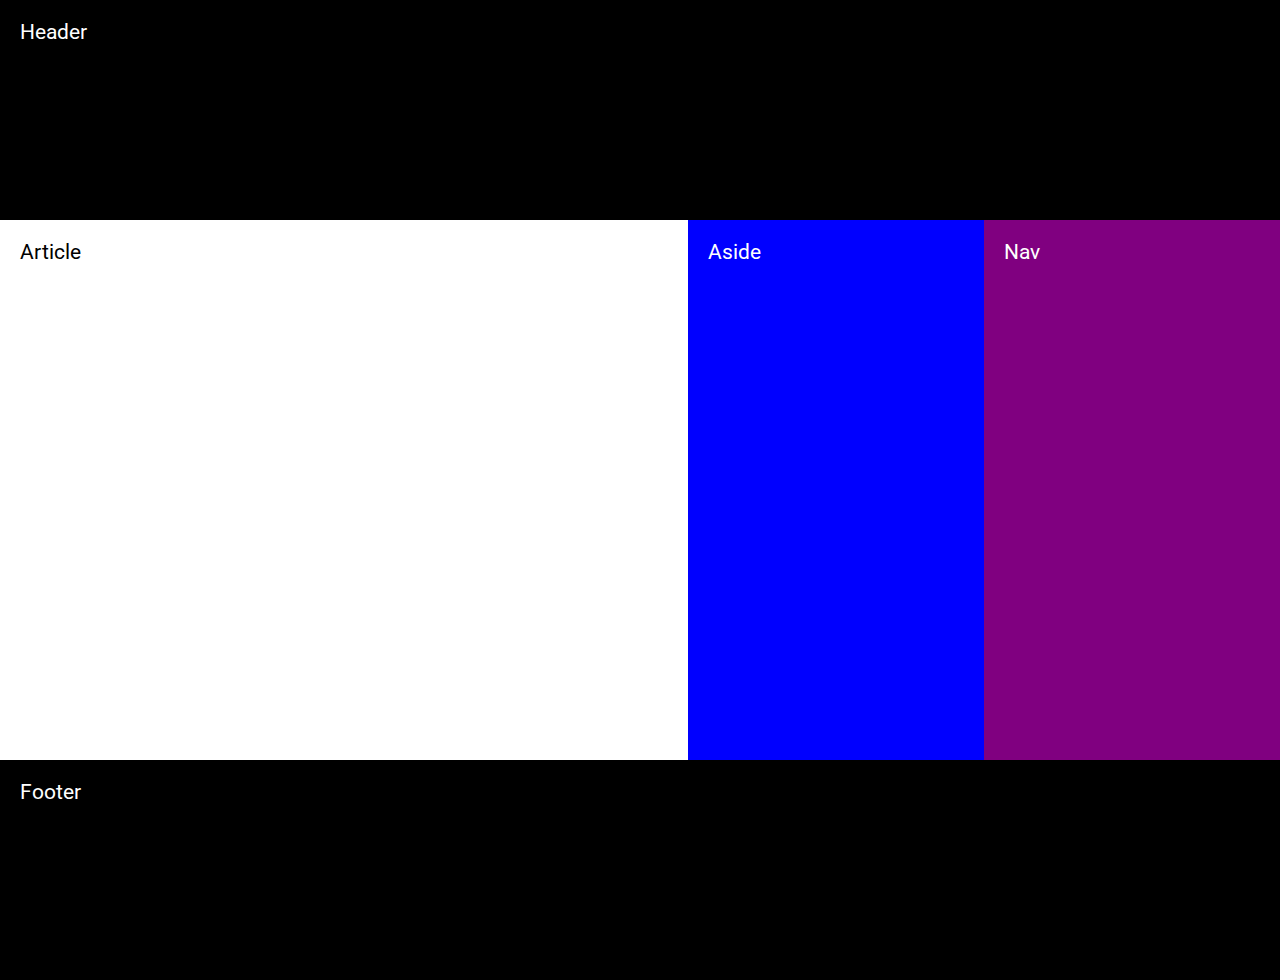
==== flexExample 1/index.html @ 97eb1358 "example 1" ====
<!DOCTYPE html>
<html lang="en">
  <head>
    <meta charset="UTF-8" />
    <meta http-equiv="X-UA-Compatible" content="IE=edge" />
    <meta name="viewport" content="width=device-width, initial-scale=1.0" />
    <title>Flex Examples</title>
    <link rel="stylesheet" href="./index.css" />
    <link rel="stylesheet" href="./normalize.css" />
  </head>
  <body>
    <div id="container">
      <header>Header</header>
      <div id="middle">
        <main>Article</main>
        <div id="aside">Aside</div>
        <div id="nav">Nav</div>
      </div>
      <section>Footer</section>
    </div>
  </body>
</html>
---- flexExample 1/index.css ----
@import url("https://fonts.googleapis.com/css2?family=Roboto:ital,wght@1,900&display=swap");

body {
  margin: 0;
  height: 100%;
  background-color: antiquewhite;
  color: white;
  font-family: "Roboto", sans-serif;
  font-size: 1.3em;
}
#container {
  display: flex;
  min-height: 100%;
  flex-direction: column;
}

header {
  background-color: black;
  height: 20vh;
  padding: 20px;
}
#middle {
  display: flex;
  height: 60vh;
}
main {
  background-color: white;
  flex-grow: 1;
  padding: 20px;
  color: black;
}
#aside {
  width: 20%;
  background-color: blue;
  padding: 20px;
}
#nav {
  width: 20%;
  background-color: purple;
  padding: 20px;
}

section {
  background-color: black;
  height: 20vh;
  padding: 20px;
}
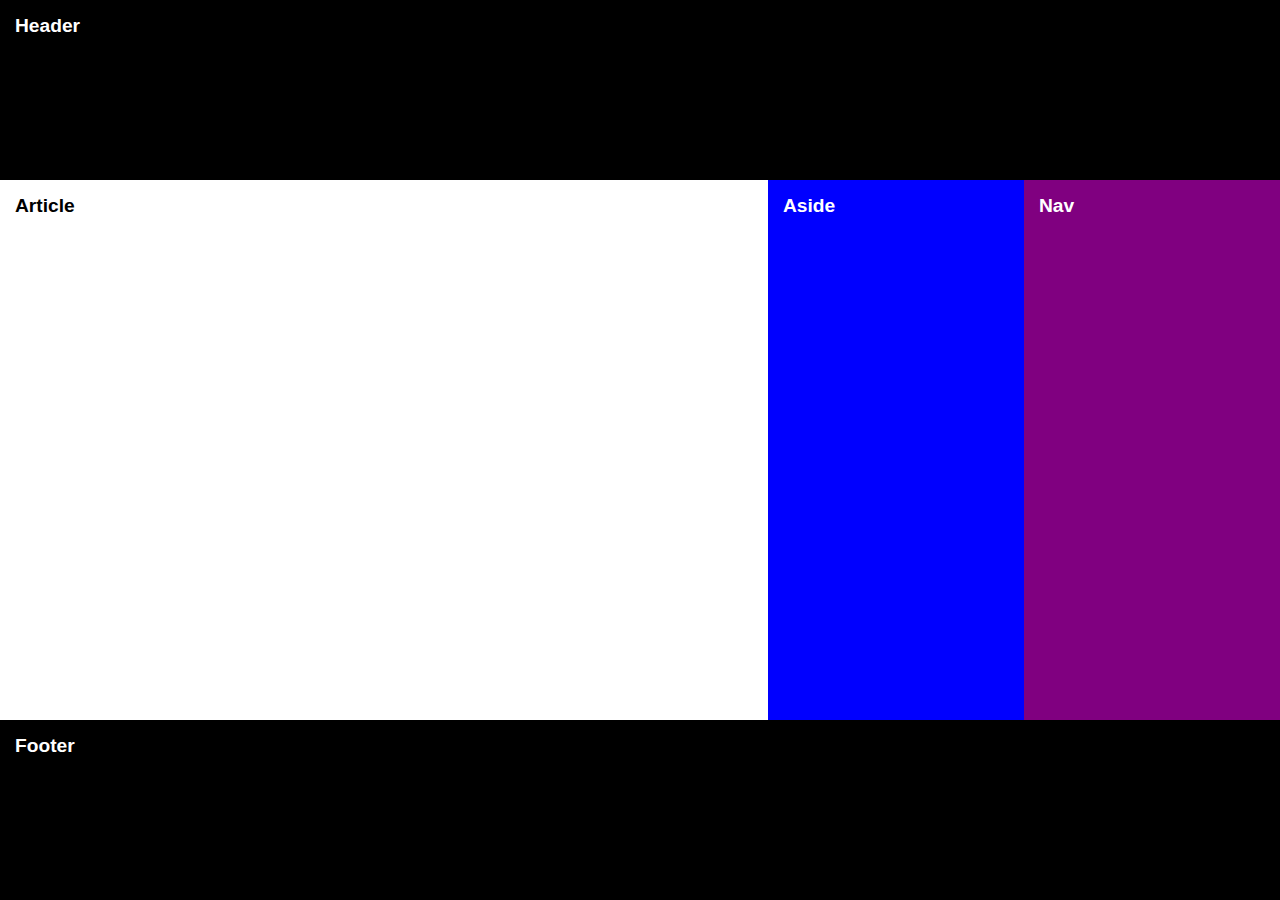
==== commit 497f0510: "Add files via upload" ====
--- a/flexExample 1/index.html
+++ b/flexExample 1/index.html
@@ -1,22 +1,22 @@
-<!DOCTYPE html>
-<html lang="en">
-  <head>
-    <meta charset="UTF-8" />
-    <meta http-equiv="X-UA-Compatible" content="IE=edge" />
-    <meta name="viewport" content="width=device-width, initial-scale=1.0" />
-    <title>Flex Examples</title>
-    <link rel="stylesheet" href="./index.css" />
-    <link rel="stylesheet" href="./normalize.css" />
-  </head>
-  <body>
-    <div id="container">
-      <header>Header</header>
-      <div id="middle">
-        <main>Article</main>
-        <div id="aside">Aside</div>
-        <div id="nav">Nav</div>
-      </div>
-      <section>Footer</section>
-    </div>
-  </body>
-</html>
+<!DOCTYPE html>
+<html lang="en">
+  <head>
+    <meta charset="UTF-8" />
+    <meta http-equiv="X-UA-Compatible" content="IE=edge" />
+    <meta name="viewport" content="width=device-width, initial-scale=1.0" />
+    <title>Flex Examples</title>
+    <link rel="stylesheet" href="./index.css" />
+    <link rel="stylesheet" href="./normalize.css" />
+  </head>
+  <body>
+    <div id="container">
+      <header><h4>Header</h4></header>
+      <main id="main">
+        <article><h4>Article</h4></article>
+        <aside><h4>Aside</h4></aside>
+        <nav><h4>Nav</h4></nav>
+      </main>
+      <footer><h4>Footer</h4></footer>
+    </div>
+  </body>
+</html>
--- a/flexExample 1/index.css
+++ b/flexExample 1/index.css
@@ -1,47 +1,54 @@
-@import url("https://fonts.googleapis.com/css2?family=Roboto:ital,wght@1,900&display=swap");
-
-body {
-  margin: 0;
-  height: 100%;
-  background-color: antiquewhite;
-  color: white;
-  font-family: "Roboto", sans-serif;
-  font-size: 1.3em;
-}
-#container {
-  display: flex;
-  min-height: 100%;
-  flex-direction: column;
-}
-
-header {
-  background-color: black;
-  height: 20vh;
-  padding: 20px;
-}
-#middle {
-  display: flex;
-  height: 60vh;
-}
-main {
-  background-color: white;
-  flex-grow: 1;
-  padding: 20px;
-  color: black;
-}
-#aside {
-  width: 20%;
-  background-color: blue;
-  padding: 20px;
-}
-#nav {
-  width: 20%;
-  background-color: purple;
-  padding: 20px;
-}
-
-section {
-  background-color: black;
-  height: 20vh;
-  padding: 20px;
-}
+@import url("https://fonts.googleapis.com/css2?family=Roboto:ital,wght@1,900&display=swap");
+
+body {
+  margin: 0;
+  height: 100vh;
+  color: white;
+  font-family: Arial, Helvetica, sans-serif;
+  font-size: 1.2em;
+}
+
+h4 {
+  padding: 15px;
+  margin-top: 0;
+  font-weight: 900;
+}
+
+#container {
+  display: flex;
+  min-height: 100%;
+  flex-direction: column;
+}
+
+header {
+  background-color: black;
+  height: 20vh;
+}
+
+#main {
+  display: flex;
+  background-color: white;
+  flex-grow: 1;
+  justify-content: space-between;
+}
+
+article {
+  width: 60%;
+  background-color: white;
+  color: black;
+}
+
+aside {
+  width: 20%;
+  background-color: blue;
+}
+
+nav {
+  width: 20%;
+  background-color: purple;
+}
+
+footer {
+  background-color: black;
+  height: 20vh;
+}
